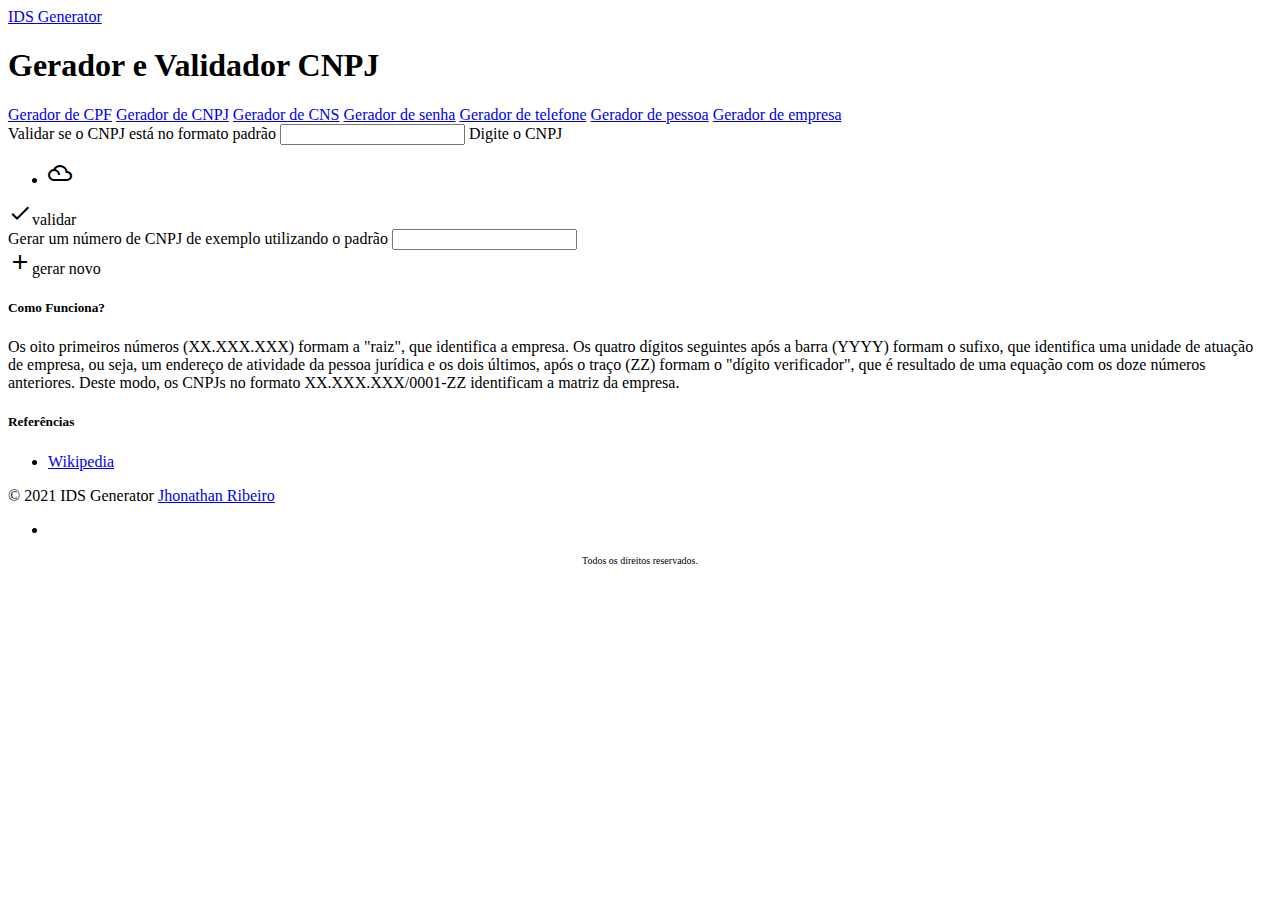
==== cnpj.html @ 8b9263fa "update and new files" ====
<html lang="en">

<head>
    <meta charset="UTF-8">
    <meta name="viewport" content="width=device-width, initial-scale=1.0">
    <meta http-equiv="X-UA-Compatible" content="ie=edge">
    <title>Gerador e Validador de CNPJ - Cadastro Nacional da Pessoa Jurídica</title>
    <link rel="stylesheet" href="assets/css/index.css">
    <link rel="stylesheet" href="assets/css/style.css">
    <link rel="stylesheet" href="assets/css/materialize.min.css">
    <link href="https://fonts.googleapis.com/icon?family=Material+Icons" rel="stylesheet">
    <!--Let browser know website is optimized for mobile-->
    <meta name="viewport" content="width=device-width, initial-scale=1.0" />
</head>

<body data-id="cnpj">
    <header></header>

    <main class="container">
        <h1>Gerador e Validador CNPJ</h1>
        <section>
            <div class="row">
                <form class="col s12">
                    <div class="row">
                        <div class="input-field col s6">
                            <div class="collection">
                                <a href="cpf.html" class="collection-item">Gerador de CPF</a>
                                <a href="cnpj.html" class="collection-item active">Gerador de CNPJ</a>
                                <a href="index.html" class="collection-item">Gerador de CNS</a>
                                <a href="senha.html" class="collection-item">Gerador de senha</a>
                                <a href="telefone.html" class="collection-item">Gerador de telefone</a>
                                <a href="pessoa.html" class="collection-item">Gerador de pessoa</a>
                                <a href="empresa.html" class="collection-item">Gerador de empresa</a>
                            </div>
                        </div>

                        <div class="input-field col s6">

                            <div class="card">
                                <div class="card-content">
                                    <span class="card-title activator grey-text text-darken-4">Validar se o CNPJ está no formato padrão</span>
                                    <input id="validated" type="text" class="validate">
                                    <label for="validated">Digite o CNPJ</label>

                                    <ul id="validatedResult" class=" hidden">
                                        <li>
                                            <div class="collapsible-header">
                                                <i class="material-icons" id="valicon">filter_drama</i>
                                                <span id="valtext"></span>
                                                <!-- <span class="new badge">4</span></div> -->
                                        </li>
                                    </ul>
                                    </div>
                                    <div class="card-action">
                                        <a class="waves-effect waves-light btn" id="validatedAction"><i class="material-icons right">check</i>validar</a>
                                    </div>
                                </div>
                                <div class="card">
                                    <div class="card-content">
                                        <span class="card-title activator grey-text text-darken-4">Gerar um número de CNPJ de exemplo utilizando o padrão</span>
                                        <input id="generated" type="text" class="validate">
                                        <label for="generated"></label>
                                    </div>
                                    <div class="card-action">
                                        <a class="waves-effect waves-light btn" id="generatedAction"><i class="material-icons right">add</i>gerar
                    novo</a>
                                    </div>
                                </div>
                            </div>
                        </div>
                </form>
                </div>
        </section>
    </main>

    <footer class="page-footer">
        <div class="container">
            <div class="row">
                <div class="col l6 s12">
                    <h5 class="white-text">Como Funciona?</h5>
                    <p class="grey-text text-lighten-4">


                        Os oito primeiros números (XX.XXX.XXX) formam a "raiz", que identifica a empresa. Os quatro dígitos seguintes após a barra (YYYY) formam o sufixo, que identifica uma unidade de atuação de empresa, ou seja, um endereço de atividade da pessoa jurídica e
                        os dois últimos, após o traço (ZZ) formam o "dígito verificador", que é resultado de uma equação com os doze números anteriores. Deste modo, os CNPJs no formato XX.XXX.XXX/0001-ZZ identificam a matriz da empresa.
                    </p>
                </div>
                <div class="col l4 offset-l2 s12">
                    <h5 class="white-text">Referências</h5>
                    <ul>
                        <li><a class="grey-text text-lighten-3" href="https://pt.wikipedia.org/wiki/Cadastro_Nacional_da_Pessoa_Jur%C3%ADdica">Wikipedia</a></li>

                    </ul>
                </div>
            </div>
        </div>
        <div class="footer-copyright">
            <div class="container">
                © 2021 IDS Generator
                <a class="grey-text text-lighten-4 right" href="https://jhonathanribeiro.netlify.app/">Jhonathan Ribeiro</a>
            </div>
        </div>
    </footer>



    <!-- Compiled and minified JavaScript -->
    <script src="assets/js/materialize.min.js"></script>
    <script src="assets/js/cadastro.js"></script>
    <script src="assets/js/index.js"></script>
</body>

</html>
---- assets/css/style.css ----
.success {
    color: #26a69a;
}

.danger {
    color: #bb2b6d;
}

.text-center {
    text-align: center;
}
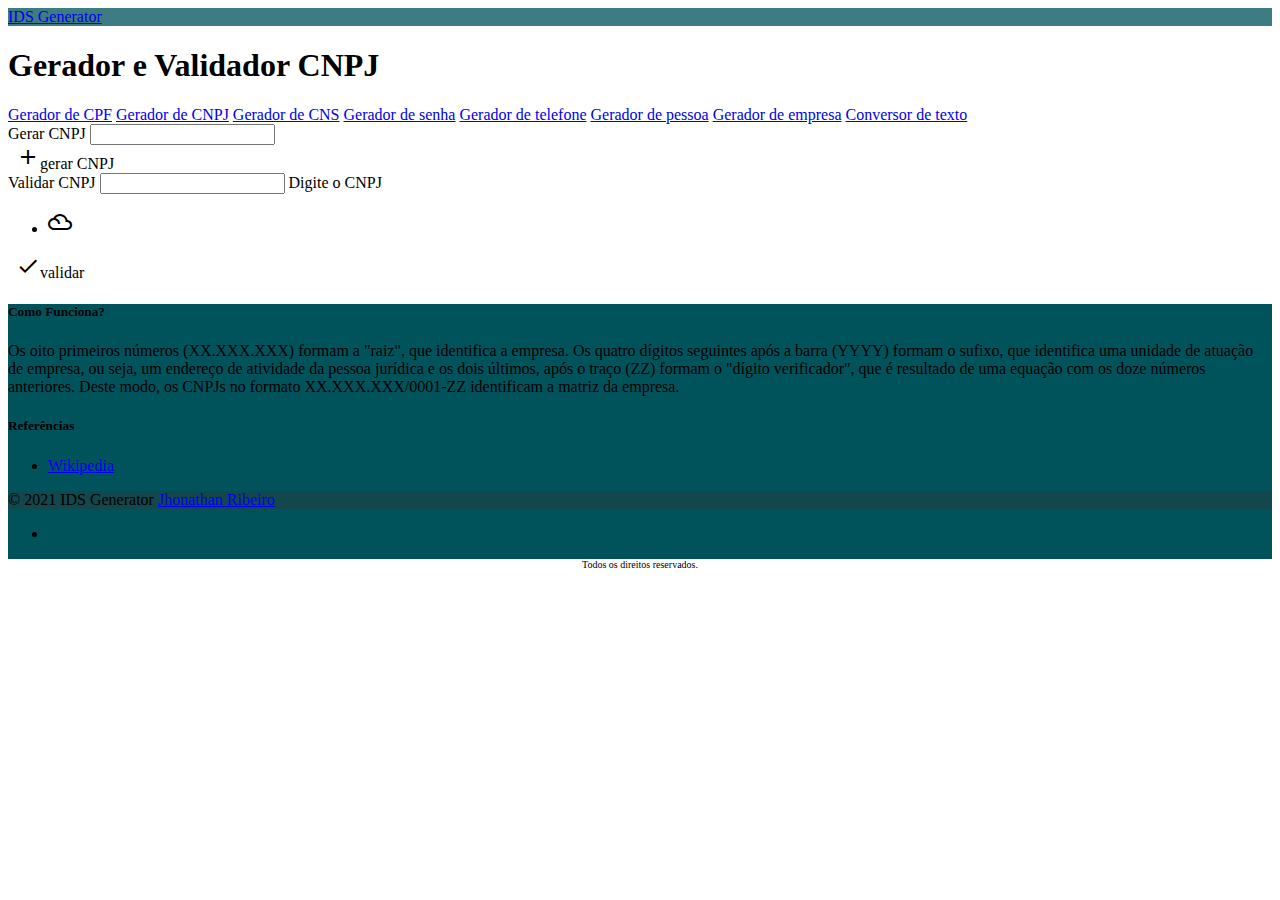
==== commit cc252ae9: "update files" ====
--- a/cnpj.html
+++ b/cnpj.html
@@ -1,4 +1,5 @@
-<html lang="en">
+<!DOCTYPE html>
+<html lang="pt-BR">
 
 <head>
     <meta charset="UTF-8">
@@ -15,30 +16,28 @@
 
 <body data-id="cnpj">
     <header></header>
-
     <main class="container">
         <h1>Gerador e Validador CNPJ</h1>
         <section>
             <div class="row">
                 <form class="col s12">
                     <div class="row">
-                        <div class="input-field col s6">
-                            <div class="collection">
-                                <a href="cpf.html" class="collection-item">Gerador de CPF</a>
-                                <a href="cnpj.html" class="collection-item active">Gerador de CNPJ</a>
-                                <a href="index.html" class="collection-item">Gerador de CNS</a>
-                                <a href="senha.html" class="collection-item">Gerador de senha</a>
-                                <a href="telefone.html" class="collection-item">Gerador de telefone</a>
-                                <a href="pessoa.html" class="collection-item">Gerador de pessoa</a>
-                                <a href="empresa.html" class="collection-item">Gerador de empresa</a>
-                            </div>
-                        </div>
+                        <div class="input-field col s6 sidebar-collection"></div>
 
                         <div class="input-field col s6">
-
                             <div class="card">
                                 <div class="card-content">
-                                    <span class="card-title activator grey-text text-darken-4">Validar se o CNPJ está no formato padrão</span>
+                                    <span class="card-title activator grey-text text-darken-4">Gerar CNPJ</span>
+                                    <input id="generated" type="text" class="validate">
+                                    <label for="generated"></label>
+                                </div>
+                                <div class="card-action">
+                                    <a class="waves-effect waves-light btn" id="generatedAction"><i class="material-icons right">add</i>gerar CNPJ</a>
+                                </div>
+                            </div>
+                            <div class="card">
+                                <div class="card-content">
+                                    <span class="card-title activator grey-text text-darken-4">Validar CNPJ</span>
                                     <input id="validated" type="text" class="validate">
                                     <label for="validated">Digite o CNPJ</label>
 
@@ -55,17 +54,6 @@
                                         <a class="waves-effect waves-light btn" id="validatedAction"><i class="material-icons right">check</i>validar</a>
                                     </div>
                                 </div>
-                                <div class="card">
-                                    <div class="card-content">
-                                        <span class="card-title activator grey-text text-darken-4">Gerar um número de CNPJ de exemplo utilizando o padrão</span>
-                                        <input id="generated" type="text" class="validate">
-                                        <label for="generated"></label>
-                                    </div>
-                                    <div class="card-action">
-                                        <a class="waves-effect waves-light btn" id="generatedAction"><i class="material-icons right">add</i>gerar
-                    novo</a>
-                                    </div>
-                                </div>
                             </div>
                         </div>
                 </form>
@@ -79,8 +67,6 @@
                 <div class="col l6 s12">
                     <h5 class="white-text">Como Funciona?</h5>
                     <p class="grey-text text-lighten-4">
-
-
                         Os oito primeiros números (XX.XXX.XXX) formam a "raiz", que identifica a empresa. Os quatro dígitos seguintes após a barra (YYYY) formam o sufixo, que identifica uma unidade de atuação de empresa, ou seja, um endereço de atividade da pessoa jurídica e
                         os dois últimos, após o traço (ZZ) formam o "dígito verificador", que é resultado de uma equação com os doze números anteriores. Deste modo, os CNPJs no formato XX.XXX.XXX/0001-ZZ identificam a matriz da empresa.
                     </p>
@@ -101,9 +87,6 @@
             </div>
         </div>
     </footer>
-
-
-
     <!-- Compiled and minified JavaScript -->
     <script src="assets/js/materialize.min.js"></script>
     <script src="assets/js/cadastro.js"></script>
--- a/assets/css/style.css
+++ b/assets/css/style.css
@@ -8,4 +8,23 @@
 
 .text-center {
     text-align: center;
+}
+
+nav {
+    background-color: #00535bc2!important;
+    border: none;
+}
+
+footer {
+    background-color: #00535b!important;
+}
+
+.page-footer .footer-copyright {
+    background-color: rgb(51 51 51 / 36%)!important;
+}
+
+.btn,
+.btn-large,
+.btn-small {
+    margin: 0.5em;
 }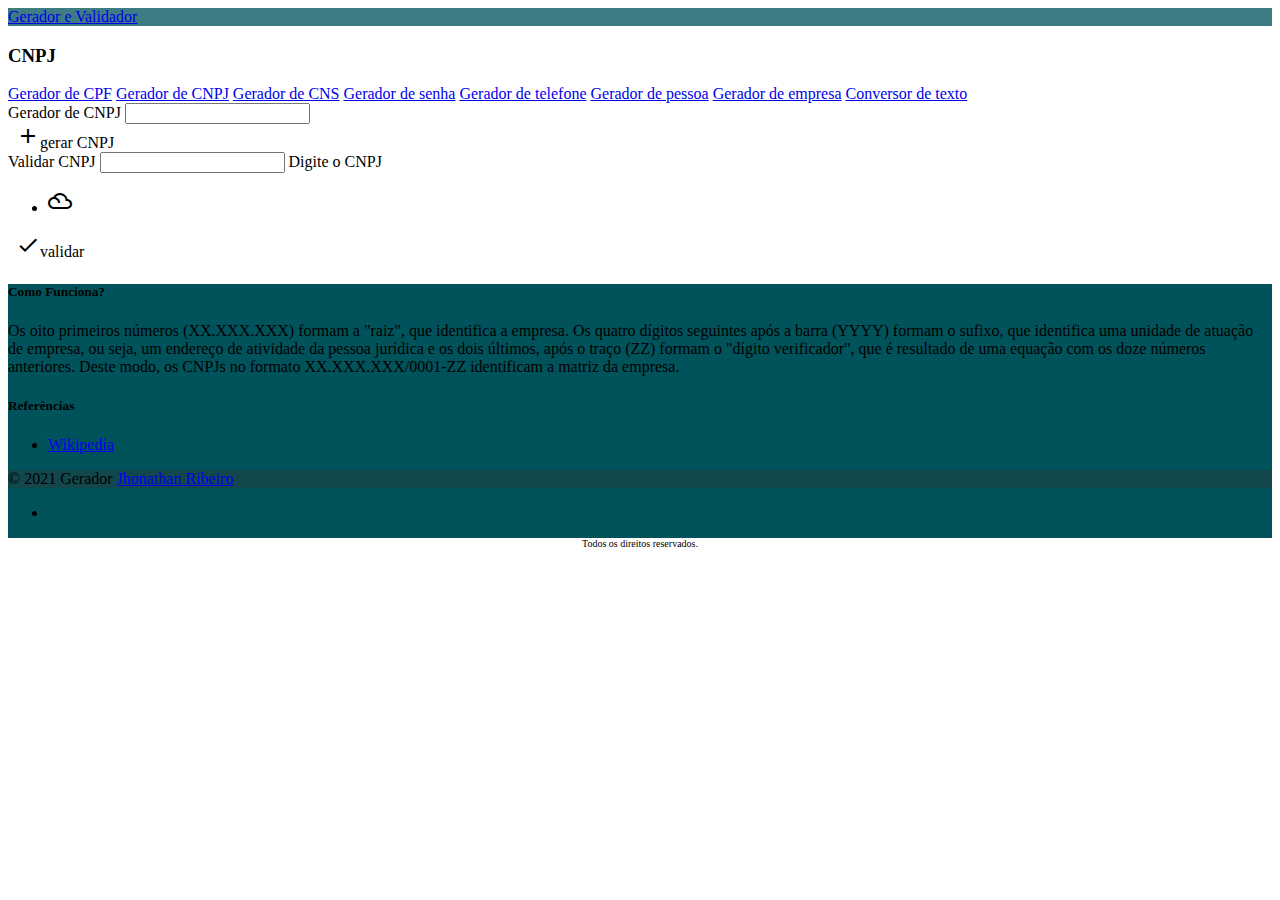
==== commit c6f6d3fd: "Update cnpj.html" ====
--- a/cnpj.html
+++ b/cnpj.html
@@ -6,28 +6,41 @@
     <meta name="viewport" content="width=device-width, initial-scale=1.0">
     <meta http-equiv="X-UA-Compatible" content="ie=edge">
     <title>Gerador e Validador de CNPJ - Cadastro Nacional da Pessoa Jurídica</title>
+    <link rel="icon" href="https://user-images.githubusercontent.com/37172038/119654851-4234d180-bdff-11eb-9761-b41f34a42ec5.png">
     <link rel="stylesheet" href="assets/css/index.css">
     <link rel="stylesheet" href="assets/css/style.css">
     <link rel="stylesheet" href="assets/css/materialize.min.css">
     <link href="https://fonts.googleapis.com/icon?family=Material+Icons" rel="stylesheet">
     <!--Let browser know website is optimized for mobile-->
     <meta name="viewport" content="width=device-width, initial-scale=1.0" />
+
 </head>
 
 <body data-id="cnpj">
     <header></header>
     <main class="container">
-        <h1>Gerador e Validador CNPJ</h1>
+        <h3>CNPJ</h3>
         <section>
             <div class="row">
                 <form class="col s12">
                     <div class="row">
-                        <div class="input-field col s6 sidebar-collection"></div>
+                        <div class="input-field col s4 sidebar-collection">
+                            <div class="collection">
+                                <a href="cpf.html" id="CPF" class="collection-item">Gerador de CPF</a>
+                                <a href="cnpj.html" id="CNPJ" class="collection-item active">Gerador de CNPJ</a>
+                                <a href="index.html" id="CNS" class="collection-item">Gerador de CNS</a>
+                                <a href="senha.html" id="senha" class="collection-item">Gerador de senha</a>
+                                <a href="telefone.html" id="telefone" class="collection-item">Gerador de telefone</a>
+                                <a href="pessoa.html" id="pessoa" class="collection-item">Gerador de pessoa</a>
+                                <a href="empresa.html" id="empresa" class="collection-item">Gerador de empresa</a>
+                                <a href="texto.html" id="texto" class="collection-item">Conversor de texto</a>
+                            </div>
+                        </div>
 
-                        <div class="input-field col s6">
+                        <div class="input-field col s8">
                             <div class="card">
                                 <div class="card-content">
-                                    <span class="card-title activator grey-text text-darken-4">Gerar CNPJ</span>
+                                    <span class="card-title activator grey-text text-darken-4">Gerador de CNPJ</span>
                                     <input id="generated" type="text" class="validate">
                                     <label for="generated"></label>
                                 </div>
@@ -82,7 +95,7 @@
         </div>
         <div class="footer-copyright">
             <div class="container">
-                © 2021 IDS Generator
+                © 2021 Gerador
                 <a class="grey-text text-lighten-4 right" href="https://jhonathanribeiro.netlify.app/">Jhonathan Ribeiro</a>
             </div>
         </div>
@@ -93,4 +106,4 @@
     <script src="assets/js/index.js"></script>
 </body>
 
-</html>+</html>
